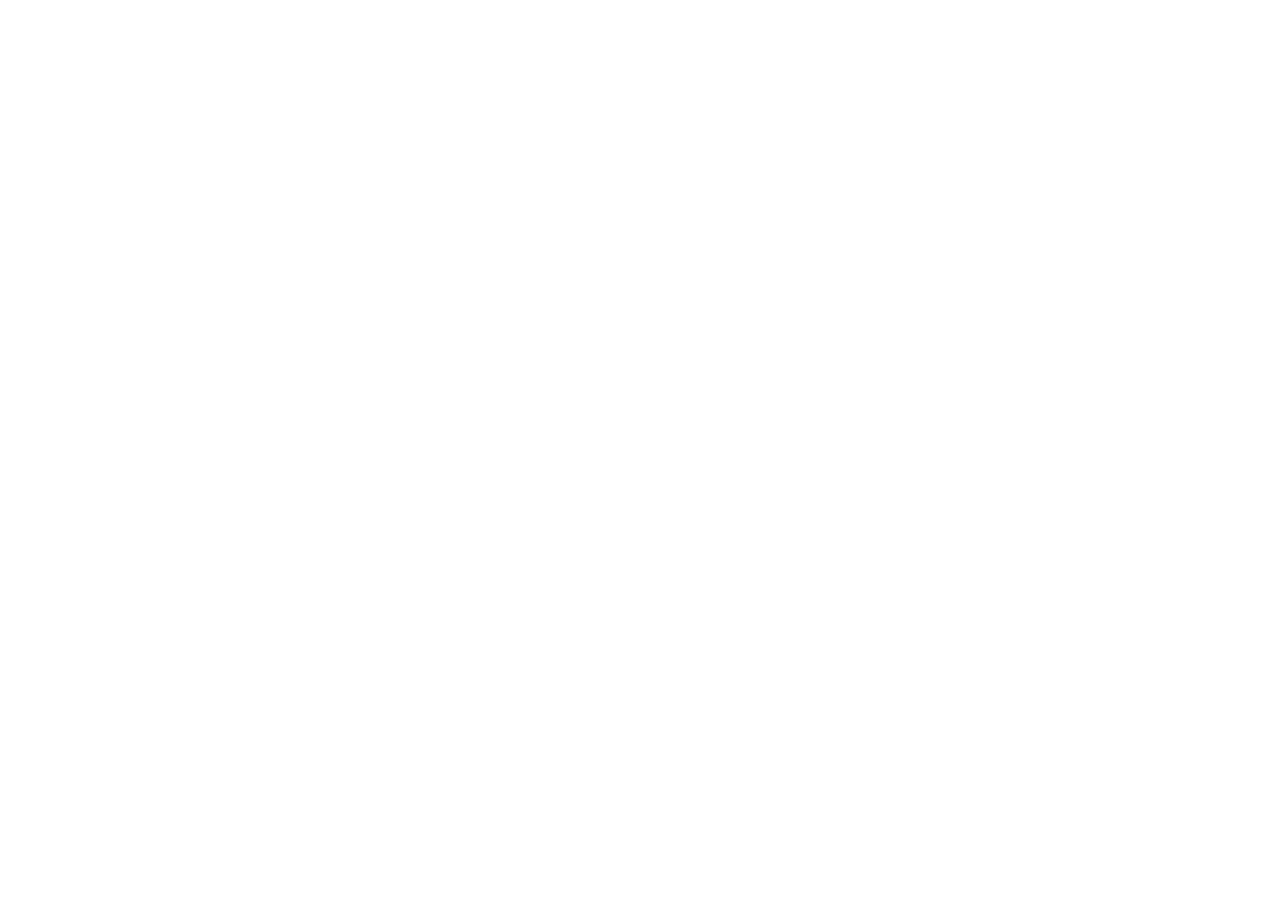
==== public/index.html @ 4a74b141 "Almost done Remain to insert my Projects" ====
<!DOCTYPE html>
<html>
  <head>
    <meta charset="utf-8">
    <meta name="viewport" content="width=device-width, initial-scale=1">
    <title>Badmus Eniola Portfolio</title>

    <!-- update the version number as needed -->
    <script defer src="/__/firebase/9.18.0/firebase-app-compat.js"></script>
    <!-- include only the Firebase features as you need -->
    <script defer src="/__/firebase/9.18.0/firebase-auth-compat.js"></script>
    <script defer src="/__/firebase/9.18.0/firebase-database-compat.js"></script>
    <script defer src="/__/firebase/9.18.0/firebase-firestore-compat.js"></script>
    <script defer src="/__/firebase/9.18.0/firebase-functions-compat.js"></script>
    <script defer src="/__/firebase/9.18.0/firebase-messaging-compat.js"></script>
    <script defer src="/__/firebase/9.18.0/firebase-storage-compat.js"></script>
    <script defer src="/__/firebase/9.18.0/firebase-analytics-compat.js"></script>
    <script defer src="/__/firebase/9.18.0/firebase-remote-config-compat.js"></script>
    <script defer src="/__/firebase/9.18.0/firebase-performance-compat.js"></script>
    <!-- 
      initialize the SDK after all desired features are loaded, set useEmulator to false
      to avoid connecting the SDK to running emulators.
    -->
    <script defer src="/__/firebase/init.js?useEmulator=true"></script>

   
  </head>
  <body>
    <main>
      
    </main>

    <script>
      document.addEventListener('DOMContentLoaded', function() {
        const loadEl = document.querySelector('#load');
        // // 🔥🔥🔥🔥🔥🔥🔥🔥🔥🔥🔥🔥🔥🔥🔥🔥🔥🔥🔥🔥🔥🔥🔥🔥🔥🔥🔥🔥🔥🔥🔥
        // // The Firebase SDK is initialized and available here!
        //
        // firebase.auth().onAuthStateChanged(user => { });
        // firebase.database().ref('/path/to/ref').on('value', snapshot => { });
        // firebase.firestore().doc('/foo/bar').get().then(() => { });
        // firebase.functions().httpsCallable('yourFunction')().then(() => { });
        // firebase.messaging().requestPermission().then(() => { });
        // firebase.storage().ref('/path/to/ref').getDownloadURL().then(() => { });
        // firebase.analytics(); // call to activate
        // firebase.analytics().logEvent('tutorial_completed');
        // firebase.performance(); // call to activate
        //
        // // 🔥🔥🔥🔥🔥🔥🔥🔥🔥🔥🔥🔥🔥🔥🔥🔥🔥🔥🔥🔥🔥🔥🔥🔥🔥🔥🔥🔥🔥🔥🔥

        try {
          let app = firebase.app();
          let features = [
            'auth', 
            'database', 
            'firestore',
            'functions',
            'messaging', 
            'storage', 
            'analytics', 
            'remoteConfig',
            'performance',
          ].filter(feature => typeof app[feature] === 'function');
          loadEl.textContent = `Firebase SDK loaded with ${features.join(', ')}`;
        } catch (e) {
          console.error(e);
          loadEl.textContent = 'Error loading the Firebase SDK, check the console.';
        }
      });
    </script>
  </body>
</html>
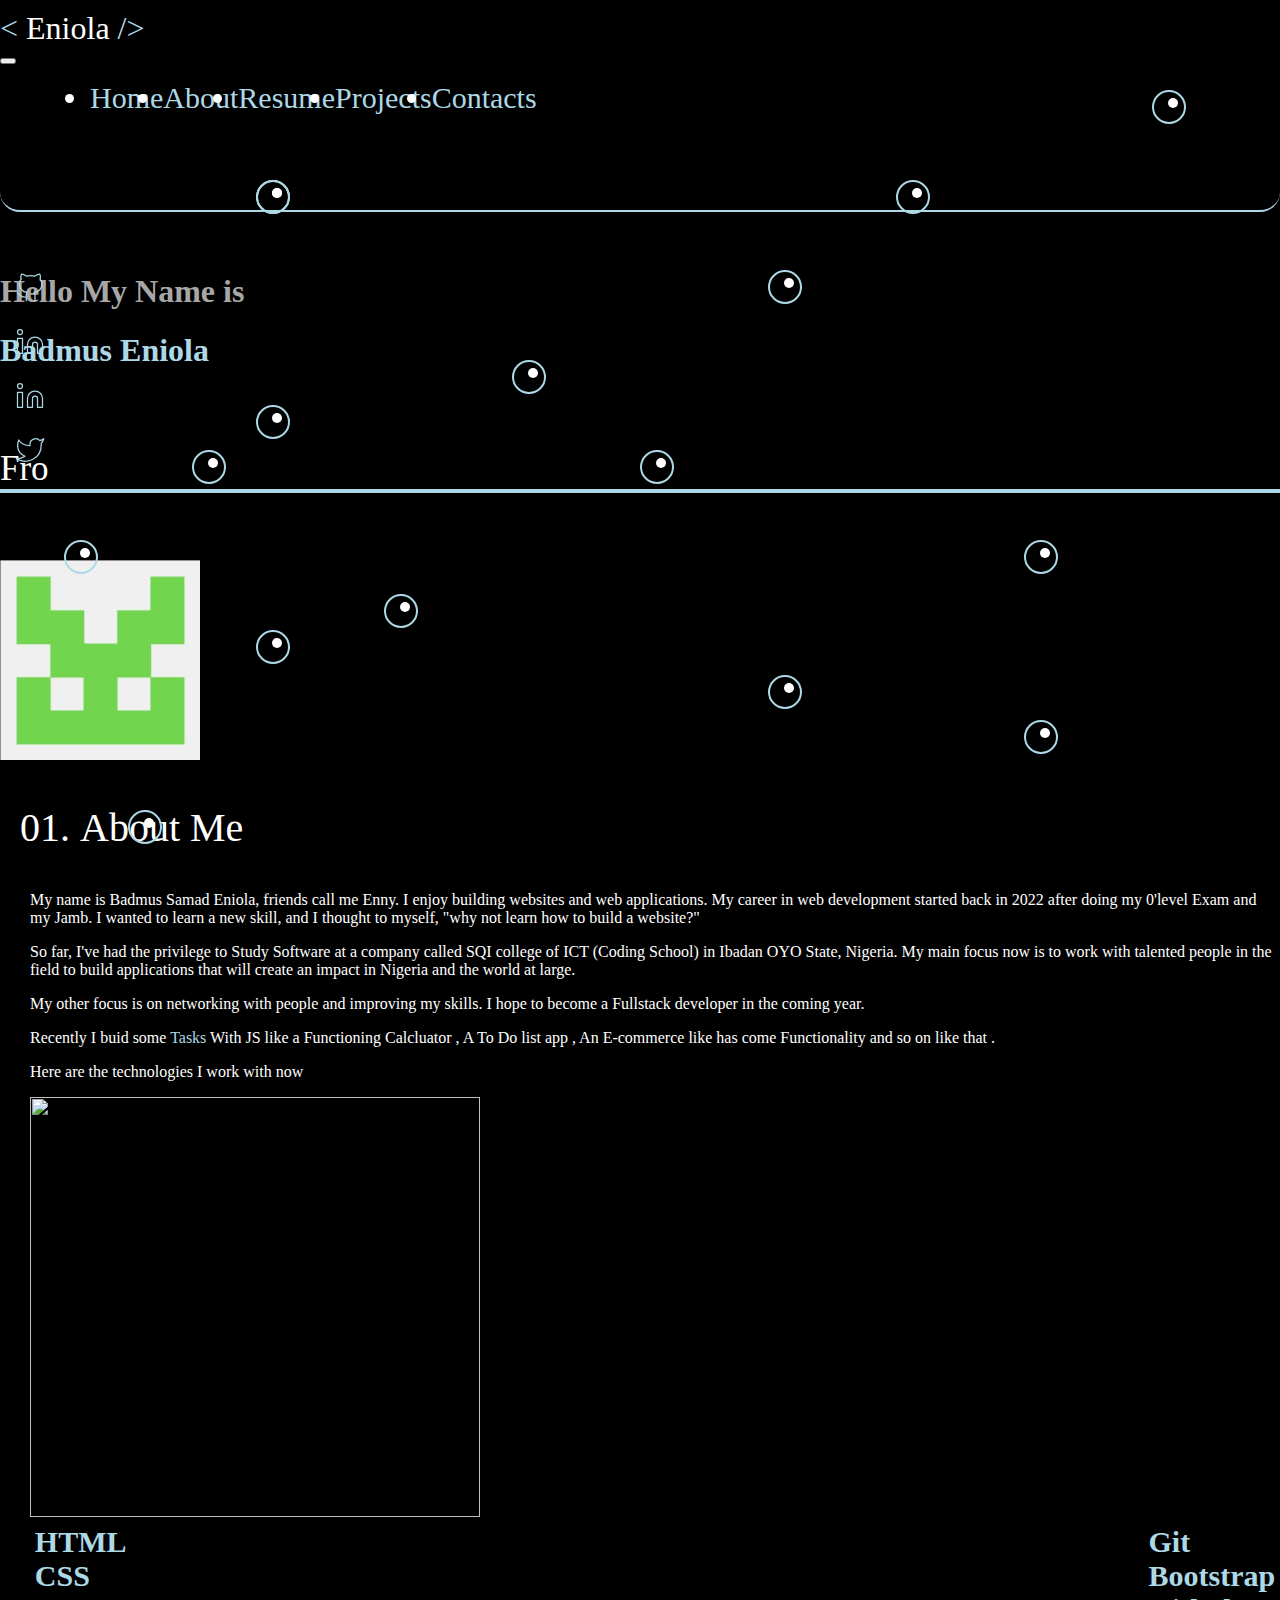
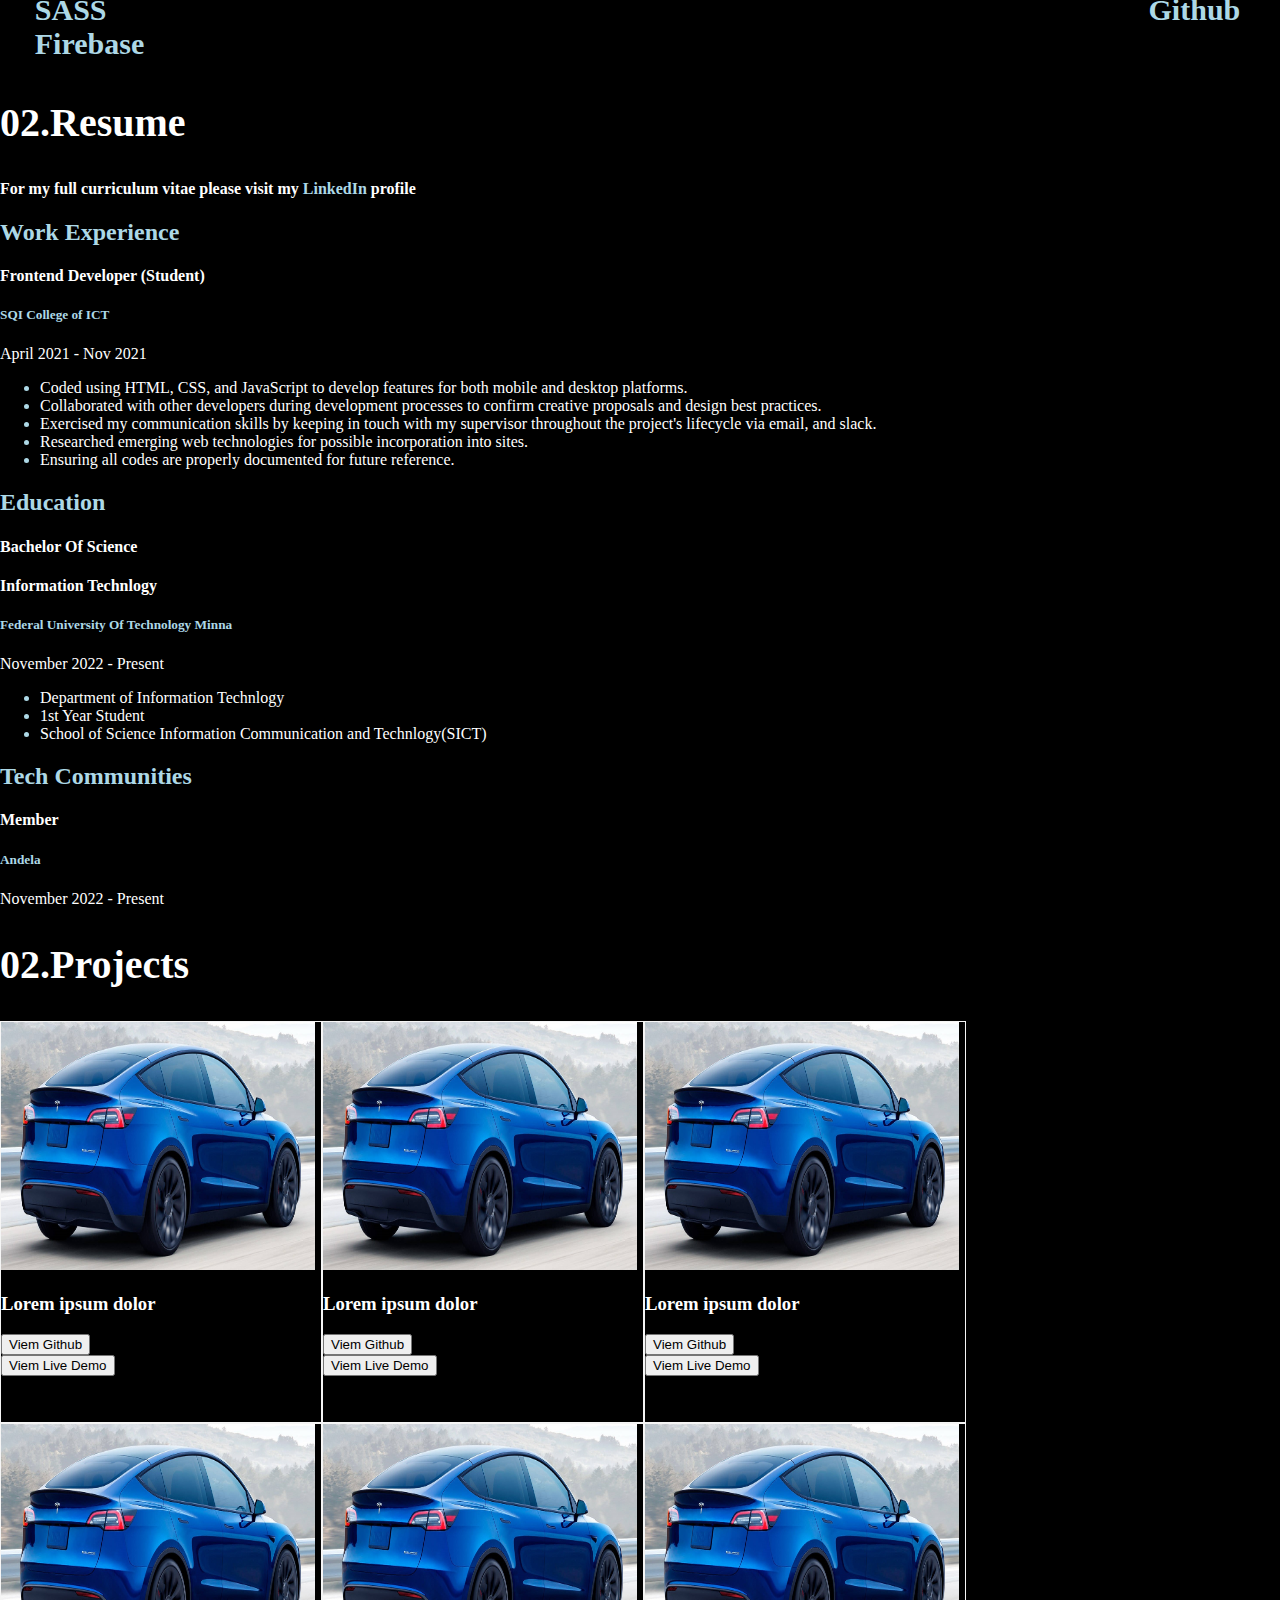
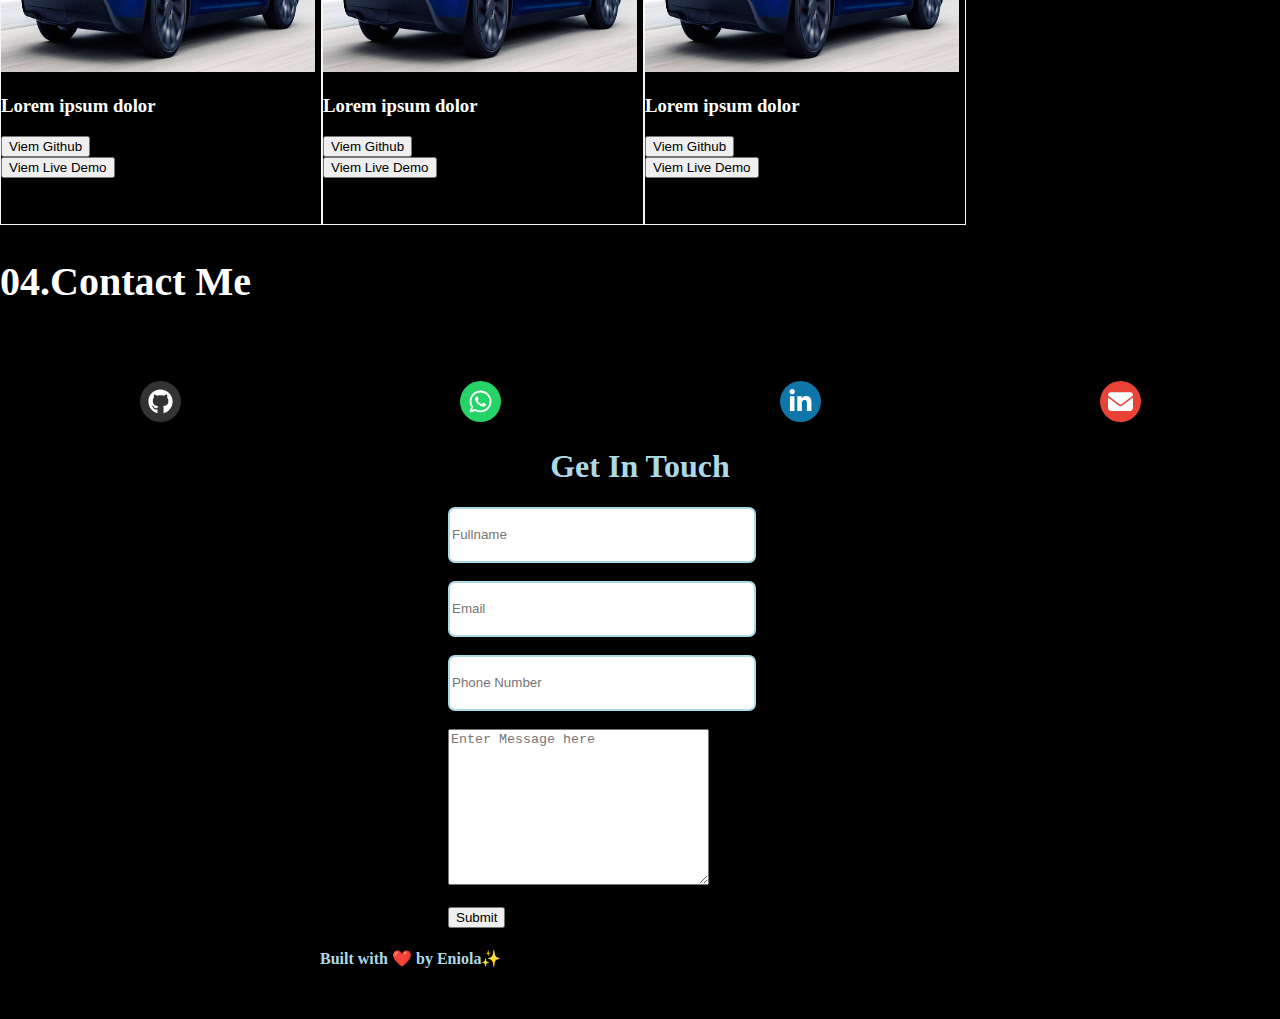
==== commit f1336136: "I added some animations" ====
--- a/public/index.html
+++ b/public/index.html
@@ -1,72 +1,501 @@
 <!DOCTYPE html>
-<html>
-  <head>
-    <meta charset="utf-8">
-    <meta name="viewport" content="width=device-width, initial-scale=1">
+<html lang="en">
+<head>
+    <meta charset="UTF-8">
+    <meta http-equiv="X-UA-Compatible" content="IE=edge">
+    <meta name="viewport" content="width=device-width, initial-scale=1.0">
     <title>Badmus Eniola Portfolio</title>
+</head>
+<script src="https://cdn.emailjs.com/sdk/2.3.2/email.min.js"></script>
+<link rel="stylesheet" href="./style.css">
+<link href="https://cdn.jsdelivr.net/npm/bootstrap@5.3.0-alpha1/dist/css/bootstrap.min.css" rel="stylesheet"
+    integrity="sha384-GLhlTQ8iRABdZLl6O3oVMWSktQOp6b7In1Zl3/Jr59b6EGGoI1aFkw7cmDA6j6gD" crossorigin="anonymous">
+<link rel="stylesheet" href="./bootstrap-5.2.2-dist/css/bootstrap.min.css">
+<link rel="stylesheet" href="icofont/icofont.min.css">
+<link rel="stylesheet" href="https://cdnjs.cloudflare.com/ajax/libs/animate.css/4.1.1/animate.min.css" />
+<body>
+    <main class="container-fluid">  
+        <nav class="navbar navbar-expand-lg fixed-top bg-body-tertiary bg-dark" data-bs-theme="dark">
+            <div class="container-fluid">
+                <div class="logo animate__animated animate__bounce infinite">
+                    <span style="color:#add8e6;">&lt;</span>
+                    <span style="color: #fff;">
+                        <a>Eniola</a>
+                    </span>
+                    <span style="color: #add8e6;">/&gt;</span>
+                </div>
+                <button class="navbar-toggler" type="button" data-bs-toggle="collapse" data-bs-target="#navbarNav"
+                    aria-controls="navbarNav" aria-expanded="false" aria-label="Toggle navigation">
+                    <span class="navbar-toggler-icon"></span>
+                </button>
+                <div class="ittm">
+                    <div class="collapse navbar-collapse animate__animated animate__backInRight infinite " id="navbarNav">
+                        <ul class="navbar-nav">
+                            <li class="nav-item">
+                                <a class="nav-link" href="./index.html">Home</a>
+                            </li>
+                            <li class="nav-item">
+                                <a class="nav-link" href="#About">About</a>
+                            </li>
+                            <li class="nav-item">
+                                <a class="nav-link" href="#resume">Resume</a>
+                            </li>
+                            <li class="nav-item">
+                                <a class="nav-link" href="#Projects">Projects</a>
+                            </li>
+                            <!-- <li class="nav-item">
+                                <a class="nav-link" href="#team">Team</a>
+                            </li> -->
+                            <li class="nav-item">
+                                <a class="nav-link" href="#contacts">Contacts</a>
+                            </li>
+                        </ul>
+                    </div>
+                </div>
+            </div>
+            
+        </nav>
+        <div class="lne"></div>
+        <div class="ani">
+            <div class="animated-background">
+                <div class="bubble-wrapper">
+                    <div>
+                        <span class="dot"></span>
+                    </div>
+                    <div>
+                        <span class="dot"></span>
+                    </div>
+                    <div>
+                        <span class="dot"></span>
+                    </div>
+                    <div>
+                        <span class="dot"></span>
+                    </div>
+                    <div>
+                        <span class="dot"></span>
+                    </div>
+                    <div>
+                        <span class="dot"></span>
+                    </div>
+                    <div>
+                        <span class="dot"></span>
+                    </div>
+                    <div>
+                        <span class="dot"></span>
+                    </div>
+                    <div>
+                        <span class="dot"></span>
+                    </div>
+                    <div>
+                        <span class="dot"></span>
+                    </div>
+                    <div>
+                        <span class="dot"></span>
+                    </div>
+                    <div>
+                        <span class="dot"></span>
+                    </div>
+                    <div>
+                        <span class="dot"></span>
+                    </div>
+                    <div>
+                        <span class="dot"></span>
+                    </div>
+                    <div>
+                        <span class="dot"></span>
+                    </div>
+                    <div>
+                        <span class="dot"></span>
+                    </div>
+                    <div>
+                        <span class="dot"></span>
+                    </div>
+                </div>
+            </div>
+        </div>
+        <!-- intro -->
+        <div class="row text-light mt-5">
+            <div class="col-12 col-sm-2 col-md-2 mt-5">
+                <div class="side-nav animate__animated animate__backInDown ">
+                    <ul class="side-nav-ul">                       
+                        <li>
+                            <a href="https://github.com/somod-gif" target="_blank" rel="noreferrer">
+                                <svg xmlns="http://www.w3.org/2000/svg" role="img" stroke-width="1" fill="none" stroke-linecap="round"
+                                    stroke-linejoin="round" viewBox="0 0 24 24" stroke="currentColor">
+                                    <path
+                                        d="M9 19c-5 1.5-5-2.5-7-3m14 6v-3.87a3.37 3.37 0 0 0-.94-2.61c3.14-.35 6.44-1.54 6.44-7A5.44 5.44 0 0 0 20 4.77 5.07 5.07 0 0 0 19.91 1S18.73.65 16 2.48a13.38 13.38 0 0 0-7 0C6.27.65 5.09 1 5.09 1A5.07 5.07 0 0 0 5 4.77a5.44 5.44 0 0 0-1.5 3.78c0 5.42 3.3 6.61 6.44 7A3.37 3.37 0 0 0 9 18.13V22">
+                                    </path>
+                                </svg>
+                            </a>
+                        </li>
+                        <li>
+                            <a href="https://www.linkedin.com/in/eniola-badmus-236370253/" target="_blank" rel="noreferrer">
+                                <svg xmlns="http://www.w3.org/2000/svg" role="img" stroke-width="1" fill="none" stroke-linecap="round"
+                                    stroke-linejoin="round" viewBox="0 0 24 24" stroke="currentColor">
+                                    <path d="M16 8a6 6 0 0 1 6 6v7h-4v-7a2 2 0 0 0-2-2 2 2 0 0 0-2 2v7h-4v-7a6 6 0 0 1 6-6z"></path>
+                                    <rect x="2" y="9" width="4" height="12"></rect>
+                                    <circle cx="4" cy="4" r="2"></circle>
+                                </svg>
+                            </a>
+                        </li>
+                        <li>
+                            <a href="https://www.linkedin.com/in/badmus-eniola-b7293225a/" target="_blank" rel="noreferrer">
+                                <svg xmlns="http://www.w3.org/2000/svg" role="img" stroke-width="1" fill="none" stroke-linecap="round"
+                                    stroke-linejoin="round" viewBox="0 0 24 24" stroke="currentColor">
+                                    <path d="M16 8a6 6 0 0 1 6 6v7h-4v-7a2 2 0 0 0-2-2 2 2 0 0 0-2 2v7h-4v-7a6 6 0 0 1 6-6z"></path>
+                                    <rect x="2" y="9" width="4" height="12"></rect>
+                                    <circle cx="4" cy="4" r="2"></circle>
+                                </svg>
+                            </a>
+                        </li>
+                        <li>
+                            <a href="https://twitter.com/BadmusEniola07" target="_blank" rel="noreferrer">
+                                <svg xmlns="http://www.w3.org/2000/svg" role="img" stroke-width="1" fill="none" stroke-linecap="round"
+                                    stroke-linejoin="round" viewBox="0 0 24 24" stroke="currentColor">
+                                    <path
+                                        d="M23 3a10.9 10.9 0 0 1-3.14 1.53 4.48 4.48 0 0 0-7.86 3v1A10.66 10.66 0 0 1 3 4s-4 9 5 13a11.64 11.64 0 0 1-7 2c9 5 20 0 20-11.5a4.5 4.5 0 0 0-.08-.83A7.72 7.72 0 0 0 23 3z">
+                                    </path>
+                                </svg>
+                            </a>
+                        </li>
+                        <!-- <li>
+                            <a href="" target="_blank" rel="noreferrer">
+                                <svg xmlns="http://www.w3.org/2000/svg" role="img" stroke-width="1" fill="none" stroke-linecap="round"
+                                    stroke-linejoin="round" viewBox="0 0 24 24" stroke="currentColor">
+                                    <rect x="2" y="2" width="20" height="20" rx="5" ry="5"></rect>
+                                    <path d="M16 11.37A4 4 0 1 1 12.63 8 4 4 0 0 1 16 11.37z"></path>
+                                    <line x1="17.5" x2="17.5" y1="6.5" y2="6.5"></line>
+                                </svg>
+                            </a>
+                        </li> -->
+                    </ul>
+                </div>
+            </div>
+            <div class="col-12 col-sm-5 col-md-5  animate__animated animate__rollIn">
+                <div class="mx-5">
+                    <h1 class="hello">Hello My Name is </h1>
+                    <h1 id="name">Badmus Eniola</h1>
+                    <h1 id="">I am a </h1>
+                    <div id="typingtext" data-testid="typingtext-wrapper">
+                        <!-- <span class="typingtext__wrapper"></span>
+                        <span class="cursor">|</span> -->
+                    </div>
+                    <!-- <div id="typing-text">
+                        <span class="cursor">|</span>
+                    </div> -->
+                </div>
+            </div>
+            <div class="col-12 col-sm-5 col-md-5 d-block mt-5 animate__animated animate__rollIn">
+                <h2>My Avatar</h2>
+                <img width="200px" height="200px" src="./enny avatar.webp" alt="">
+            </div>
+            
+        </div>
+        <div class="container-fluid row" id="About">
+            <div class="col-8" >
+                <div class="d-flex mx-5">
+                    <div class="abt">
+                        <ol>
+                            <li>About Me</li>
+                        </ol>
+                    </div>
+                    <!-- <div class="ln"></div> -->
+                </div>
+                <div class="abt-me mx-5">
+                    <div class=" row ttt">
+                        <div class="col-8 abt-txt " >
+                            <p>
+                                My name is Badmus Samad Eniola, friends call me Enny. I enjoy building websites and web applications. My
+                                career in web development started back in 2022 after doing my 0'level Exam and my Jamb. I wanted to learn a new
+                                skill, and I
+                                thought to myself, "why not learn how to build a website?"
+                            </p>
+                            <p>
+                                So far, I've had the privilege to Study Software at a company called SQI college of ICT (Coding School) in Ibadan
+                                OYO
+                                State, Nigeria. My main focus
+                                now is to work with talented people in the field to build applications that will create an impact in Nigeria and the
+                                world at large.
+                            </p>
+                            <p>
+                                My other focus is on networking with people and improving my skills. I hope to become a Fullstack developer in the
+                                coming year.
+                            </p>
+                            <p>
+                                Recently I buid some <span style="color: lightblue;">Tasks</span> With JS like a Functioning Calcluator , A To Do
+                                list app , An E-commerce like has come Functionality and so on like that .
+                            </p>
+                            <!-- <p>And Also the </p> -->
+                            <p>Here are the technologies I work with now</p>
 
-    <!-- update the version number as needed -->
-    <script defer src="/__/firebase/9.18.0/firebase-app-compat.js"></script>
-    <!-- include only the Firebase features as you need -->
-    <script defer src="/__/firebase/9.18.0/firebase-auth-compat.js"></script>
-    <script defer src="/__/firebase/9.18.0/firebase-database-compat.js"></script>
-    <script defer src="/__/firebase/9.18.0/firebase-firestore-compat.js"></script>
-    <script defer src="/__/firebase/9.18.0/firebase-functions-compat.js"></script>
-    <script defer src="/__/firebase/9.18.0/firebase-messaging-compat.js"></script>
-    <script defer src="/__/firebase/9.18.0/firebase-storage-compat.js"></script>
-    <script defer src="/__/firebase/9.18.0/firebase-analytics-compat.js"></script>
-    <script defer src="/__/firebase/9.18.0/firebase-remote-config-compat.js"></script>
-    <script defer src="/__/firebase/9.18.0/firebase-performance-compat.js"></script>
-    <!-- 
-      initialize the SDK after all desired features are loaded, set useEmulator to false
-      to avoid connecting the SDK to running emulators.
-    -->
-    <script defer src="/__/firebase/init.js?useEmulator=true"></script>
 
-   
-  </head>
-  <body>
-    <main>
-      
+                        </div>
+                        <div class="col-4">
+                            <img width="450px" height="420px" class="mx-5" src="https://meekunn.github.io/_next/static/media/Code-typing-cuate.a110333f.png" alt="">
+                        </div>
+                    </div>
+                    <div class="skills mx-5">
+                        <div class="">
+                            <div> <i class="icofont-file-html5"></i> HTML </div>
+                            <div> <i class="icofont-file-css"></i> CSS</div>
+                            <div> SASS</div>
+                            <div> <i class="icofont-fire"></i> Firebase</div>
+                        </div>
+                        <!-- <div>HTML </div> -->
+                        <div class="">
+                            <div><i class="icofont-github"></i> Git</div>
+                            <div> <i class="icofont-bootstrap"></i> Bootstrap</div>
+                            <div> <i class="icofont-github"></i> Github</div>
+                            <!-- <div>Tailwind</div> -->
+                        </div>
+                    </div>
+                </div>
+            </div>
+        </div>
+        <div id="resume" class="row">
+            <div class="d-flex mx-5">
+                <div class="rsm mx-5">
+                    <h2><span>02.</span>Resume</h2>    
+                </div>
+                <!-- <div class="ln"></div> -->
+            </div>
+            <div class="mx-5">
+                <h4 class="mx-5" style="color: white;">For my full curriculum vitae please visit my <a href="" class="school">LinkedIn</a> profile </h4>
+                <h2 style="color: #add8e6;">Work Experience</h2>
+            </div>
+            <div class="exp-content mx-5" >
+                <h4>Frontend Developer (Student)</h4>
+                <h5>
+                    <a href="" target="_blank"  rel="noreferrer" class="school">SQI College of ICT</a>
+                </h5>
+                <p>April 2021 - Nov 2021</p>
+                <ul>
+                    <li>Coded using HTML, CSS, and JavaScript to develop features for both mobile and desktop platforms.</li>
+                    <li>Collaborated with other developers during development processes to confirm creative proposals and design
+                        best practices.</li>
+                    <li>Exercised my communication skills by keeping in touch with my supervisor throughout the project's lifecycle
+                        via email, and slack.</li>
+                    <li>Researched emerging web technologies for possible incorporation into sites.</li>
+                    <li>Ensuring all codes are properly documented for future reference.</li>
+                    <!-- <li>Ensuring all codes are properly documented for future reference.</li> -->
+                </ul>
+            </div>
+            <div class="mx-5">
+                <!-- <h4 class="mx-5" style="color: white;">For my full curriculum vitae please visit my <a href="" style="color: lightblue; text-decoration: none;">LinkedIn</a> profile </h4> -->
+                <h2 style="color: #add8e6;">Education</h2>
+            </div>
+            <div class="exp-content mx-5">
+                <h4>Bachelor Of Science</h4>
+                <h4>Information Technlogy</h4>
+                <h5>
+                    <a href="" target="_blank"  rel="noreferrer" class="school">Federal University Of Technology Minna</a>
+                </h5>
+                <p>November 2022 - Present</p>
+                <ul>
+                    <li>Department of Information Technlogy</li>
+                    <li>1st Year Student</li>
+                    <li>School of Science Information Communication and Technlogy(SICT)</li>
+                </ul>
+            </div>
+            <div class="mx-5">
+                <!-- <h4 class="mx-5" style="color: white;">For my full curriculum vitae please visit my <a href="" style="color: lightblue; text-decoration: none;">LinkedIn</a> profile </h4> -->
+                <h2 style="color: #add8e6;">Tech Communities</h2>
+            </div>
+            <div class="exp-content mx-5">
+                <h4>Member</h4>
+                <!-- <h4>Information Technlogy</h4> -->
+                <h5>
+                    <a href="" target="_blank"  rel="noreferrer" class="school">Andela</a>
+                </h5>
+                <p>November 2022 - Present</p>
+                <!-- <ul>
+                    <li>Department of Information Technlogy</li>
+                    <li>1st Year Student</li>
+                    <li>School of Science Information Communication and Technlogy(SICT)</li>
+                </ul> -->
+            </div>
+        </div>
+        <div id="Projects">
+            <div class="d-flex mx-5">
+                <div class="rsm mx-5">
+                    <h2><span>02.</span>Projects</h2>
+                </div>
+            </div>
+            <div class="allprojects container-sm d-flex flex-wrap mt-5">
+                <div class="eachprojects mx-auto mt-4">
+                    <img class="mx-1 mt-1" width="98%" height="248px" src="./Tesler-ModelY.jfif" alt="">
+                    <h3 class="px-3">Lorem ipsum dolor</h3>
+                    <div class="d-flex mt-5">
+                        <div class="">
+                            <button class="btn btn-outline-info mx-2">Viem Github</button>
+                        </div>
+                        <div class="">
+                            <button class="btn btn-outline-info mx-2">Viem Live Demo</button>
+                        </div>
+                    </div>
+                </div>
+                <div class="eachprojects mx-auto mt-4">
+                    <img class="mx-1 mt-1" width="98%" height="248px" src="./Tesler-ModelY.jfif" alt="">
+                    <h3 class="px-3">Lorem ipsum dolor</h3>
+                    <div class="d-flex mt-5">
+                        <div class="">
+                            <button class="btn btn-outline-info mx-2">Viem Github</button>
+                        </div>
+                        <div class="">
+                            <button class="btn btn-outline-info mx-2">Viem Live Demo</button>
+                        </div>
+                    </div>
+                </div>
+                <div class="eachprojects mx-auto mt-4">
+                    <img class="mx-1 mt-1" width="98%" height="248px" src="./Tesler-ModelY.jfif" alt="">
+                    <h3 class="px-3">Lorem ipsum dolor</h3>
+                    <div class="d-flex mt-5">
+                        <div class="">
+                            <button class="btn btn-outline-info mx-2">Viem Github</button>
+                        </div>
+                        <div class="">
+                            <button class="btn btn-outline-info mx-2">Viem Live Demo</button>
+                        </div>
+                    </div>
+                </div>
+                <div class="eachprojects mx-auto mt-4">
+                    <img class="mx-1 mt-1" width="98%" height="248px" src="./Tesler-ModelY.jfif" alt="">
+                    <h3 class="px-3">Lorem ipsum dolor</h3>
+                    <div class="d-flex mt-5">
+                        <div class="">
+                            <button class="btn btn-outline-info mx-2">Viem Github</button>
+                        </div>
+                        <div class="">
+                            <button class="btn btn-outline-info mx-2">Viem Live Demo</button>
+                        </div>
+                    </div>
+                </div>
+                <div class="eachprojects mx-auto mt-4">
+                    <img class="mx-1 mt-1" width="98%" height="248px" src="./Tesler-ModelY.jfif" alt="">
+                    <h3 class="px-3">Lorem ipsum dolor</h3>
+                    <div class="d-flex mt-5">
+                        <div class="">
+                            <button class="btn btn-outline-info mx-2">Viem Github</button>
+                        </div>
+                        <div class="">
+                            <button class="btn btn-outline-info mx-2">Viem Live Demo</button>
+                        </div>
+                    </div>
+                </div>
+                <div class="eachprojects mx-auto mt-4">
+                    <img class="mx-1 mt-1" width="98%" height="248px" src="./Tesler-ModelY.jfif" alt="">
+                    <h3 class="px-3">Lorem ipsum dolor</h3>
+                    <div class="d-flex mt-5">
+                        <div class="">
+                            <button class="btn btn-outline-info mx-2">Viem Github</button>
+                        </div>
+                        <div class="">
+                            <button class="btn btn-outline-info mx-2">Viem Live Demo</button>
+                        </div>
+                    </div>
+                </div>
+            </div>
+        </div>
+        <div id="contacts" class="text-light container-xxl">
+            <div class="d-flex mx-5">
+                <div class="rsm mx-5">
+                    <h2><span>04.</span>Contact Me</h2>
+                </div>
+            </div>
+            <div class="mx-5">
+                
+                <p>
+                    I'm open to opportunities(jobs and internships) to work and improve my skills. Also, you can reach out to me on any of
+                    the mentioned media for collaboration.
+                </p>
+            </div>
+            <div class="media d-flex w-25 mx-auto">
+                <div class="">
+                    <a href="https://github.com/somod-gif" target="_blank" rel="noreferrer" style="background-color: rgb(51, 51, 51);">
+                        <svg xmlns="http://www.w3.org/2000/svg" viewBox="0 0 496 512">
+                            <path
+                                d="M165.9 397.4c0 2-2.3 3.6-5.2 3.6-3.3.3-5.6-1.3-5.6-3.6 0-2 2.3-3.6 5.2-3.6 3-.3 5.6 1.3 5.6 3.6zm-31.1-4.5c-.7 2 1.3 4.3 4.3 4.9 2.6 1 5.6 0 6.2-2s-1.3-4.3-4.3-5.2c-2.6-.7-5.5.3-6.2 2.3zm44.2-1.7c-2.9.7-4.9 2.6-4.6 4.9.3 2 2.9 3.3 5.9 2.6 2.9-.7 4.9-2.6 4.6-4.6-.3-1.9-3-3.2-5.9-2.9zM244.8 8C106.1 8 0 113.3 0 252c0 110.9 69.8 205.8 169.5 239.2 12.8 2.3 17.3-5.6 17.3-12.1 0-6.2-.3-40.4-.3-61.4 0 0-70 15-84.7-29.8 0 0-11.4-29.1-27.8-36.6 0 0-22.9-15.7 1.6-15.4 0 0 24.9 2 38.6 25.8 21.9 38.6 58.6 27.5 72.9 20.9 2.3-16 8.8-27.1 16-33.7-55.9-6.2-112.3-14.3-112.3-110.5 0-27.5 7.6-41.3 23.6-58.9-2.6-6.5-11.1-33.3 2.6-67.9 20.9-6.5 69 27 69 27 20-5.6 41.5-8.5 62.8-8.5s42.8 2.9 62.8 8.5c0 0 48.1-33.6 69-27 13.7 34.7 5.2 61.4 2.6 67.9 16 17.7 25.8 31.5 25.8 58.9 0 96.5-58.9 104.2-114.8 110.5 9.2 7.9 17 22.9 17 46.4 0 33.7-.3 75.4-.3 83.6 0 6.5 4.6 14.4 17.3 12.1C428.2 457.8 496 362.9 496 252 496 113.3 383.5 8 244.8 8zM97.2 352.9c-1.3 1-1 3.3.7 5.2 1.6 1.6 3.9 2.3 5.2 1 1.3-1 1-3.3-.7-5.2-1.6-1.6-3.9-2.3-5.2-1zm-10.8-8.1c-.7 1.3.3 2.9 2.3 3.9 1.6 1 3.6.7 4.3-.7.7-1.3-.3-2.9-2.3-3.9-2-.6-3.6-.3-4.3.7zm32.4 35.6c-1.6 1.3-1 4.3 1.3 6.2 2.3 2.3 5.2 2.6 6.5 1 1.3-1.3.7-4.3-1.3-6.2-2.2-2.3-5.2-2.6-6.5-1zm-11.4-14.7c-1.6 1-1.6 3.6 0 5.9 1.6 2.3 4.3 3.3 5.6 2.3 1.6-1.3 1.6-3.9 0-6.2-1.4-2.3-4-3.3-5.6-2z">
+                            </path>
+                        </svg>
+                    </a>
+                </div>
+                <div class="">
+                    <a href="" target="_blank" rel="noreferrer" style="background-color: rgb(37, 211, 102);">
+                        <svg xmlns="http://www.w3.org/2000/svg" viewBox="0 0 448 512">
+                            <path
+                                d="M380.9 97.1C339 55.1 283.2 32 223.9 32c-122.4 0-222 99.6-222 222 0 39.1 10.2 77.3 29.6 111L0 480l117.7-30.9c32.4 17.7 68.9 27 106.1 27h.1c122.3 0 224.1-99.6 224.1-222 0-59.3-25.2-115-67.1-157zm-157 341.6c-33.2 0-65.7-8.9-94-25.7l-6.7-4-69.8 18.3L72 359.2l-4.4-7c-18.5-29.4-28.2-63.3-28.2-98.2 0-101.7 82.8-184.5 184.6-184.5 49.3 0 95.6 19.2 130.4 54.1 34.8 34.9 56.2 81.2 56.1 130.5 0 101.8-84.9 184.6-186.6 184.6zm101.2-138.2c-5.5-2.8-32.8-16.2-37.9-18-5.1-1.9-8.8-2.8-12.5 2.8-3.7 5.6-14.3 18-17.6 21.8-3.2 3.7-6.5 4.2-12 1.4-32.6-16.3-54-29.1-75.5-66-5.7-9.8 5.7-9.1 16.3-30.3 1.8-3.7.9-6.9-.5-9.7-1.4-2.8-12.5-30.1-17.1-41.2-4.5-10.8-9.1-9.3-12.5-9.5-3.2-.2-6.9-.2-10.6-.2-3.7 0-9.7 1.4-14.8 6.9-5.1 5.6-19.4 19-19.4 46.3 0 27.3 19.9 53.7 22.6 57.4 2.8 3.7 39.1 59.7 94.8 83.8 35.2 15.2 49 16.5 66.6 13.9 10.7-1.6 32.8-13.4 37.4-26.4 4.6-13 4.6-24.1 3.2-26.4-1.3-2.5-5-3.9-10.5-6.6z">
+                            </path>
+                        </svg>
+                    </a>
+                </div>
+                <div class="">
+                    <a href="https://twitter.com/BadmusEniola07" target="_blank" rel="noreferrer" style="background-color: rgb(14, 118, 168);">
+                        <svg xmlns="http://www.w3.org/2000/svg" viewBox="0 0 448 512">
+                            <path
+                                d="M100.28 448H7.4V148.9h92.88zM53.79 108.1C24.09 108.1 0 83.5 0 53.8a53.79 53.79 0 0 1 107.58 0c0 29.7-24.1 54.3-53.79 54.3zM447.9 448h-92.68V302.4c0-34.7-.7-79.2-48.29-79.2-48.29 0-55.69 37.7-55.69 76.7V448h-92.78V148.9h89.08v40.8h1.3c12.4-23.5 42.69-48.3 87.88-48.3 94 0 111.28 61.9 111.28 142.3V448z">
+                            </path>
+                        </svg>
+                    </a>
+                </div>
+                <div class="">
+                    <a href="https://mail.google.com/mail/u/1/#all" target="_blank" rel="noreferrer" style="background-color: rgb(234, 67, 53);">
+                        <svg xmlns="http://www.w3.org/2000/svg" viewBox="0 0 512 512">
+                            <path
+                                d="M464 64C490.5 64 512 85.49 512 112C512 127.1 504.9 141.3 492.8 150.4L275.2 313.6C263.8 322.1 248.2 322.1 236.8 313.6L19.2 150.4C7.113 141.3 0 127.1 0 112C0 85.49 21.49 64 48 64H464zM217.6 339.2C240.4 356.3 271.6 356.3 294.4 339.2L512 176V384C512 419.3 483.3 448 448 448H64C28.65 448 0 419.3 0 384V176L217.6 339.2z">
+                            </path>
+                        </svg>
+                    </a>
+                </div>
+            </div>
+            <h1 style="text-align: center; color: #add8e6;">Get In Touch</h1>
+            <div class="cnt-me ">
+                <form action="">
+                    <input class="w-100" placeholder="Fullname" id="fullname" type="text"> <br>
+                    <br>
+                    <input class="w-100" placeholder="Email" id="email" type="email"> <br>
+                    <br>
+                    <input class="w-100" placeholder="Phone Number" id="phonenumber" type="number"> <br>
+                    <br>
+                    <textarea class="w-100" name="" id="message" cols="30" rows="10"
+                        placeholder="Enter Message here"></textarea> <br>
+                    <br>
+                    <button class="btn btn-outline-info" type="button" onclick="send()">Submit</button>
+                </form>
+            </div>
+        </div>
+        <footer class=" mt-5">
+            <h4>Built with ❤️ by Eniola✨</h4>
+        </footer>
     </main>
+</body>
+</html>
 
-    <script>
-      document.addEventListener('DOMContentLoaded', function() {
-        const loadEl = document.querySelector('#load');
-        // // 🔥🔥🔥🔥🔥🔥🔥🔥🔥🔥🔥🔥🔥🔥🔥🔥🔥🔥🔥🔥🔥🔥🔥🔥🔥🔥🔥🔥🔥🔥🔥
-        // // The Firebase SDK is initialized and available here!
-        //
-        // firebase.auth().onAuthStateChanged(user => { });
-        // firebase.database().ref('/path/to/ref').on('value', snapshot => { });
-        // firebase.firestore().doc('/foo/bar').get().then(() => { });
-        // firebase.functions().httpsCallable('yourFunction')().then(() => { });
-        // firebase.messaging().requestPermission().then(() => { });
-        // firebase.storage().ref('/path/to/ref').getDownloadURL().then(() => { });
-        // firebase.analytics(); // call to activate
-        // firebase.analytics().logEvent('tutorial_completed');
-        // firebase.performance(); // call to activate
-        //
-        // // 🔥🔥🔥🔥🔥🔥🔥🔥🔥🔥🔥🔥🔥🔥🔥🔥🔥🔥🔥🔥🔥🔥🔥🔥🔥🔥🔥🔥🔥🔥🔥
+<script type="module">
+    // Import the functions you need from the SDKs you need
+    import { initializeApp } from "https://www.gstatic.com/firebasejs/9.18.0/firebase-app.js";
+    // TODO: Add SDKs for Firebase products that you want to use
+    // https://firebase.google.com/docs/web/setup#available-libraries
 
-        try {
-          let app = firebase.app();
-          let features = [
-            'auth', 
-            'database', 
-            'firestore',
-            'functions',
-            'messaging', 
-            'storage', 
-            'analytics', 
-            'remoteConfig',
-            'performance',
-          ].filter(feature => typeof app[feature] === 'function');
-          loadEl.textContent = `Firebase SDK loaded with ${features.join(', ')}`;
-        } catch (e) {
-          console.error(e);
-          loadEl.textContent = 'Error loading the Firebase SDK, check the console.';
-        }
-      });
-    </script>
-  </body>
-</html>
+    // Your web app's Firebase configuration
+    const firebaseConfig = {
+        apiKey: "AIzaSyBHQT0c218TwEKONobIs2KNeqxII0dM1Ek",
+        authDomain: "badmus-eniola-portfolio-b7740.firebaseapp.com",
+        projectId: "badmus-eniola-portfolio-b7740",
+        storageBucket: "badmus-eniola-portfolio-b7740.appspot.com",
+        messagingSenderId: "612570932664",
+        appId: "1:612570932664:web:35a394485ee7a842d5db4d"
+    };
+
+    // Initialize Firebase
+    const app = initializeApp(firebaseConfig);
+</script>
+<script src="./script.js"></script>
+<script src="https://cdn.jsdelivr.net/npm/@popperjs/core@2.11.6/dist/umd/popper.min.js"
+    integrity="sha384-oBqDVmMz9ATKxIep9tiCxS/Z9fNfEXiDAYTujMAeBAsjFuCZSmKbSSUnQlmh/jp3"
+    crossorigin="anonymous"></script>
+<script src="https://cdn.jsdelivr.net/npm/bootstrap@5.3.0-alpha1/dist/js/bootstrap.min.js"
+    integrity="sha384-mQ93GR66B00ZXjt0YO5KlohRA5SY2XofN4zfuZxLkoj1gXtW8ANNCe9d5Y3eG5eD"
+    crossorigin="anonymous"></script>
+
+<script src="./bootstrap-5.2.2-dist/js/bootstrap.js"></script>
+<script src="./bootstrap-5.2.2-dist/js/bootstrap.min.js"></script>--- a/public/style.css
+++ b/public/style.css
@@ -0,0 +1,453 @@
+:root{
+    --first-color: #add8e6;
+    --second-color: #fff;
+}
+body{
+    width: 100%;
+    height: 100%;
+    margin: 0;
+    padding: 0;
+    box-sizing: border-box;
+    overflow-x: hidden;
+    background-color: black;
+}
+main{
+    background-color: black;
+    width: 100%;
+    overflow-x: hidden;
+    height: 100%;
+}
+.logo{
+    font-family: "satisfy", cursive;
+    /* width: 20%; */
+    font-size: 32px;
+    margin-top: 10px;
+}
+ @keyframes bounce {
+        0%, 100% {
+            transform: translateY(0);
+        }
+        50% {
+            transform: translateY(-10px);
+        }
+    }
+
+    .infinite {
+        animation: bounce 2s infinite;
+    }
+     @keyframes backInRight {
+        0% {
+            transform: translateX(2000px);
+            opacity: 0;
+        }
+        100% {
+            transform: translateX(0);
+            opacity: 1;
+        }
+    }
+
+    .infinite {
+        animation: backInRight 30s 2;
+        animation-delay: 1m;
+    }
+/* nav{ */
+    
+/* }  */
+.navbar{ 
+    display: flex;
+    border: 4px solid dotted var(--first-color);
+    /* width: fit-content; */
+    /* justify-content: end; */
+    /* margin-left: 40px; */
+} 
+.navbar ul{
+    display: flex;
+}
+.navbar ul li{
+    /* margin-left: 30px; */
+    /* margin-right: 30px; */
+    font-family: "Lobster Two",cursive;
+    font-size: .9rem;
+    /* list-style: decimal-leading-zero; */
+    /* margin: 15px 15px ; */
+    color: white;
+    font-size: 30px;
+}
+.navbar ul li a{
+    color: var(--first-color);
+    text-decoration: none;
+    font-size: 30px;
+}
+.ittm{
+    margin-left: 50px;
+}
+.ani{
+        background-color: black;
+        z-index: -1
+        ;
+    }
+.animated-background{
+        /* background-color: var(--first-color); */
+    }
+.bubble-wrapper {   
+/* background-color: var(--first-color); */
+height: 80%;
+right: 0;
+top: 70px;
+width: 85%
+}
+
+.bubble-wrapper div {
+    /* background-color: blue; */
+    -webkit-animation: 4s linear infinite;
+    animation: 4s linear infinite;
+    border: 2px solid var(--first-color);
+    height: 30px;
+    left: 10%;
+    top: 10%;
+    width: 30px
+}
+
+.bubble-wrapper div,div .dot {
+    /* background-color: blue; */
+    border-radius: 50px;
+    position: absolute
+}
+
+div .dot {
+    background: #fff;
+    height: 10px;
+    right: 20%;
+    top: 20%;
+    width: 10px
+}
+
+.bubble-wrapper div:first-child {
+    -webkit-animation: animate 8s linear infinite;
+    animation: animate 8s linear infinite;
+    left: 20%;
+    top: 20%
+}
+
+.bubble-wrapper div:nth-child(2) {
+    -webkit-animation: animate 10s linear infinite;
+    animation: animate 10s linear infinite;
+    left: 80%;
+    top: 60%
+}
+
+.bubble-wrapper div:nth-child(3) {
+    -webkit-animation: animate 3s linear infinite;
+    animation: animate 3s linear infinite;
+    left: 40%;
+    top: 40%
+}
+
+.bubble-wrapper div:nth-child(4) {
+    -webkit-animation: animate 7s linear infinite;
+    animation: animate 7s linear infinite;
+    left: 30%;
+    top: 66%
+}
+
+.bubble-wrapper div:nth-child(5) {
+    -webkit-animation: animate 9s linear infinite;
+    animation: animate 9s linear infinite;
+    left: 10%;
+    top: 90%
+}
+
+.bubble-wrapper div:nth-child(6) {
+    -webkit-animation: animate 5s linear infinite;
+    animation: animate 5s linear infinite;
+    left: 60%;
+    top: 30%
+}
+
+.bubble-wrapper div:nth-child(7) {
+    -webkit-animation: animate 8s linear infinite;
+    animation: animate 8s linear infinite;
+    left: 20%;
+    top: 70%
+}
+
+.bubble-wrapper div:nth-child(8) {
+    -webkit-animation: animate 10s linear infinite;
+    animation: animate 10s linear infinite;
+    left: 60%;
+    top: 75%
+}
+
+.bubble-wrapper div:nth-child(9) {
+    -webkit-animation: animate 6s linear infinite;
+    animation: animate 6s linear infinite;
+    left: 50%;
+    top: 50%
+}
+
+.bubble-wrapper div:nth-child(10) {
+    -webkit-animation: animate 10s linear infinite;
+    animation: animate 10s linear infinite;
+    left: 20%;
+    top: 45%
+}
+
+.bubble-wrapper div:nth-child(11) {
+    -webkit-animation: animate 9s linear infinite;
+    animation: animate 9s linear infinite;
+    left: 90%;
+    top: 10%
+}
+
+.bubble-wrapper div:nth-child(12) {
+    -webkit-animation: animate 7s linear infinite;
+    animation: animate 7s linear infinite;
+    left: 70%;
+    top: 20%
+}
+
+.bubble-wrapper div:nth-child(13) {
+    -webkit-animation: animate 8s linear infinite;
+    animation: animate 8s linear infinite;
+    left: 20%;
+    top: 20%
+}
+
+.bubble-wrapper div:nth-child(14) {
+    -webkit-animation: animate 6s linear infinite;
+    animation: animate 6s linear infinite;
+    left: 5%;
+    top: 60%
+}
+
+.bubble-wrapper div:nth-child(15) {
+    -webkit-animation: animate 9s linear infinite;
+    animation: animate 9s linear infinite;
+    left: 80%;
+    top: 80%
+}
+.bubble-wrapper div:nth-child(16) {
+    -webkit-animation: animate 10s linear infinite;
+    animation: animate 10s linear infinite;
+    left: 15%;
+    top: 50%
+}
+.bubble-wrapper div:nth-child(17) {
+    -webkit-animation: animate 12s linear infinite;
+    animation: animate 12s linear infinite;
+    left: 100%;
+    top: 70%
+}
+@-webkit-keyframes animate {
+    0% {
+        -webkit-transform: scale(0) translateY(0) rotate(70deg);
+        transform: scale(0) translateY(0) rotate(70deg)
+    }
+
+    to {
+        -webkit-transform: scale(1.3) translateY(-100px) ;
+        transform: scale(1.3) translateY(-100px); 
+    }
+}
+
+@keyframes animate {
+    0% {
+        -webkit-transform: scale(0) translateY(0) rotate(70deg);
+        transform: scale(0) translateY(0) rotate(70deg)
+    }
+
+    to {
+        -webkit-transform: scale(1.3) translateY(-100px) ;
+        transform: scale(1.3) translateY(-100px) 
+    }
+}
+.intro{
+    background-color: black;
+    height: 400px;
+}
+.hello{
+    color: #a7a7a7;
+    font-family: "Sacramento",cursive;
+    padding-top: 40px;
+}
+.side-nav {
+    /* bottom: 0; */
+    /* left: 10px; */
+    max-width: 40px;
+    position: fixed;
+    left: 10px;
+    margin-top: 30px;
+}
+
+.side-nav .side-nav-ul {
+    align-items: center;
+    display: flex;
+    flex-direction: column;
+    list-style: none;
+    margin: 0;
+    padding: 0
+}
+
+.side-nav .side-nav-ul li {
+    margin: 10px 0
+}
+
+.side-nav .side-nav-ul li a {
+    color: #a7a7a7;
+    padding: 10px;
+    /* position: relative; */
+    text-decoration: none
+}
+
+.side-nav .side-nav-ul li a svg {
+    color: var(--first-color);
+    height: 30px;
+    width: 40px
+}
+
+
+#typingtext{
+    font-size: 35px;
+    color: white;
+    font-family:  "Lobster Two",cursive;
+    border-bottom: 4px solid var(--first-color);
+}
+#name{
+    color: var(--first-color);
+    font-family: "Lobster Two",cursive;
+}
+#About{
+    /* width: 100%;
+    height: 400px; */
+    background-color: black;
+}
+.abt ol {
+    margin-left: 40px;
+    /* font-family: "Baloo\ 2",cursive; */
+    font-size: 40px;
+}
+.abt ol li{
+    font-size: 40px;
+    /* font-family: "Baloo\ 2",cursive; */
+    /* font-size: 1.25rem; */
+    color: white;
+    list-style: decimal-leading-zero;
+    /* padding-left: 40px; */
+}
+.abt ol li i{
+    font-size: 35px;
+}
+.ln {
+    width: 350px;
+    margin-top: 20px;
+    margin-left: 20px;
+    height: 8px;
+    border-radius: 5px;
+    background-color: var(--first-color);
+    /* color: white; */
+}
+.abt-me{
+    /* width: ; */
+    /* border: 1px solid white; */
+    margin-left: 30px;
+    color: white;
+}
+.skills{
+    /* grid-gap: 0 .630rem; */
+    display: flex;
+    flex-wrap: wrap;
+    justify-content: space-between;
+    /* gap: 0 .630rem; */
+    font-weight: 600;
+    /* grid-template-columns: repeat(2,minmax(140px,220px)); */
+    /* content: "<>"; */
+    font-family: serif;
+    font-size: 30px;
+    padding: .3rem;
+    color: var(--first-color);
+}
+.rsm h2{
+    /* font-family: "Baloo\ 2",cursive; */
+    font-size: 40px;
+    color: #fff;
+}
+.exp-content{
+    color: white;
+}
+.exp-content ul li::marker {
+    color:var(--first-color);
+}
+@media (max-width:1000px) {
+    .ttt{
+        margin-left: 30px;
+        /* margin: auto; */
+    }
+}
+.school{
+    color: lightblue; 
+    text-decoration: none; 
+    font-family: "Lobster Two",cursive;
+}
+.lne{
+    width: 100%;
+    height: 50px;
+    margin-top: 29px;
+    border-bottom-right-radius: 20px;
+    border-bottom-left-radius: 20px;
+    border-bottom: 2px solid var(--first-color);
+}
+.allprojects{
+    width: 100%;
+    display: flex;
+    flex-wrap: wrap;
+    /* border: 1px solid white; */
+    color: white;
+}
+.eachprojects{
+    width: 320px;
+    height: 400px;
+    border: 1px solid whitesmoke;
+}
+/* .eachprojects h3{} */
+@media (min-wdith: 600px) {
+    .abt-txt{
+        border: 1px solid white;
+    }
+}
+.media {
+    display: flex;
+    justify-content: space-around;
+    margin: 1.25rem auto;
+}
+.media a{
+    border-radius: 50%;
+    display: flex;
+    margin: .3rem;
+    padding: .5rem
+}
+.media a svg {
+    height: 25px;
+    width: 25px
+}
+ .media a svg path {
+    fill: #fff
+}
+.cnt-me{
+    justify-content: center;
+    width: 30%;
+    margin: auto;
+    /* border: 1px solid white; */
+}
+.cnt-me input{
+    width: 300px;
+    height: 50px;
+    border: 2px solid var(--first-color);
+    border-radius: 7px;
+}
+footer{
+    max-width: 50%;
+    color: var(--first-color);
+    /* border: 1px solid white; */
+    height: 70px;
+    margin: auto;
+}